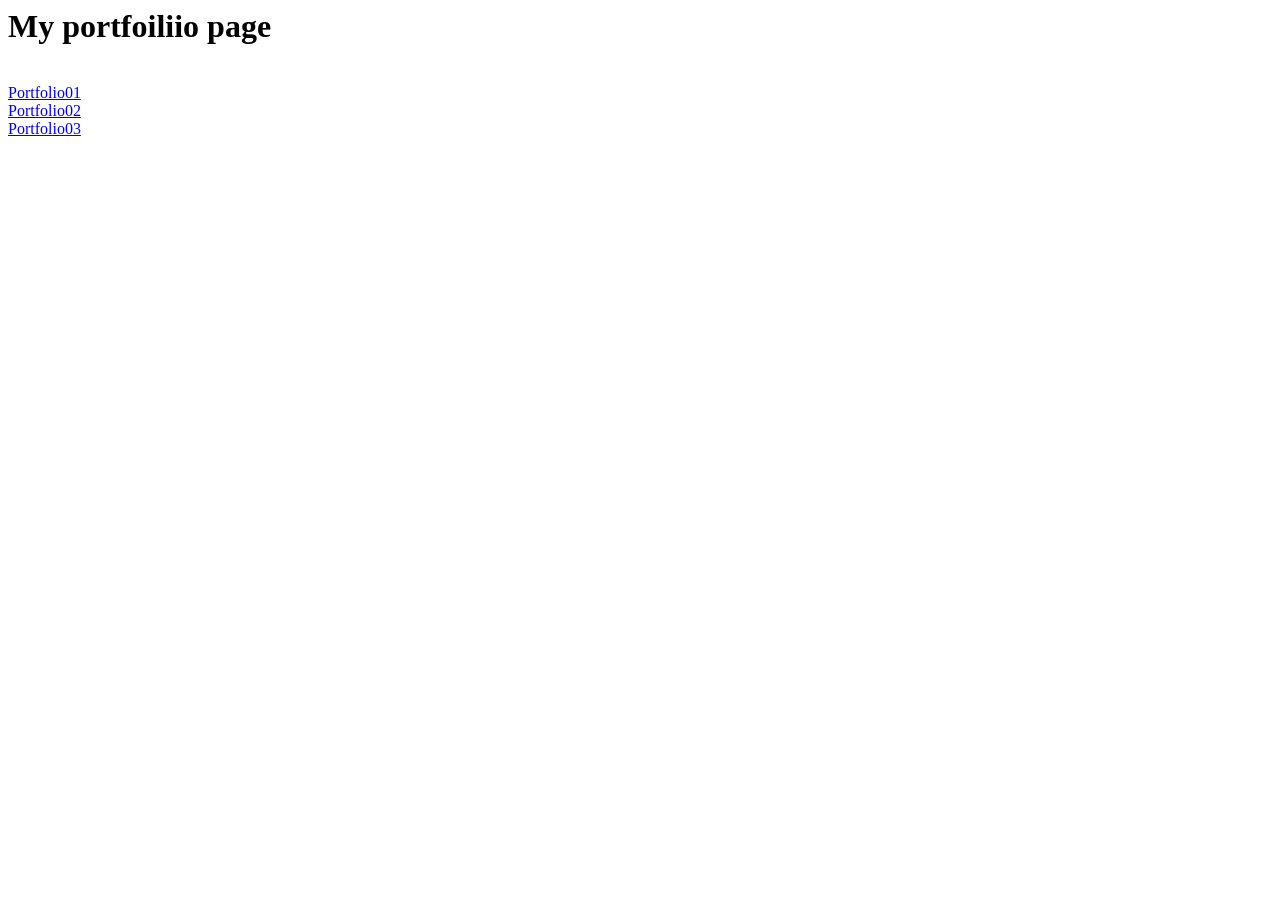
==== index.html @ eba14eda "Correct heading and href in index.html Fix typo in heading and correct href attribute in link." ====
<html>
<head>
<link rel="stylesheet" type="text/css" hfref="mystyle.css">
</head>
<body>
   <h1> My portfoiliio page</h1>
   <br>
  <a href = "portfolio01.html"> Portfolio01</a>
   <br>
   <a href = "portfolio02.html"> Portfolio02</a>
   <br>
   <a href = "portfolio03.html"> Portfolio03</a>
</body>
</html>
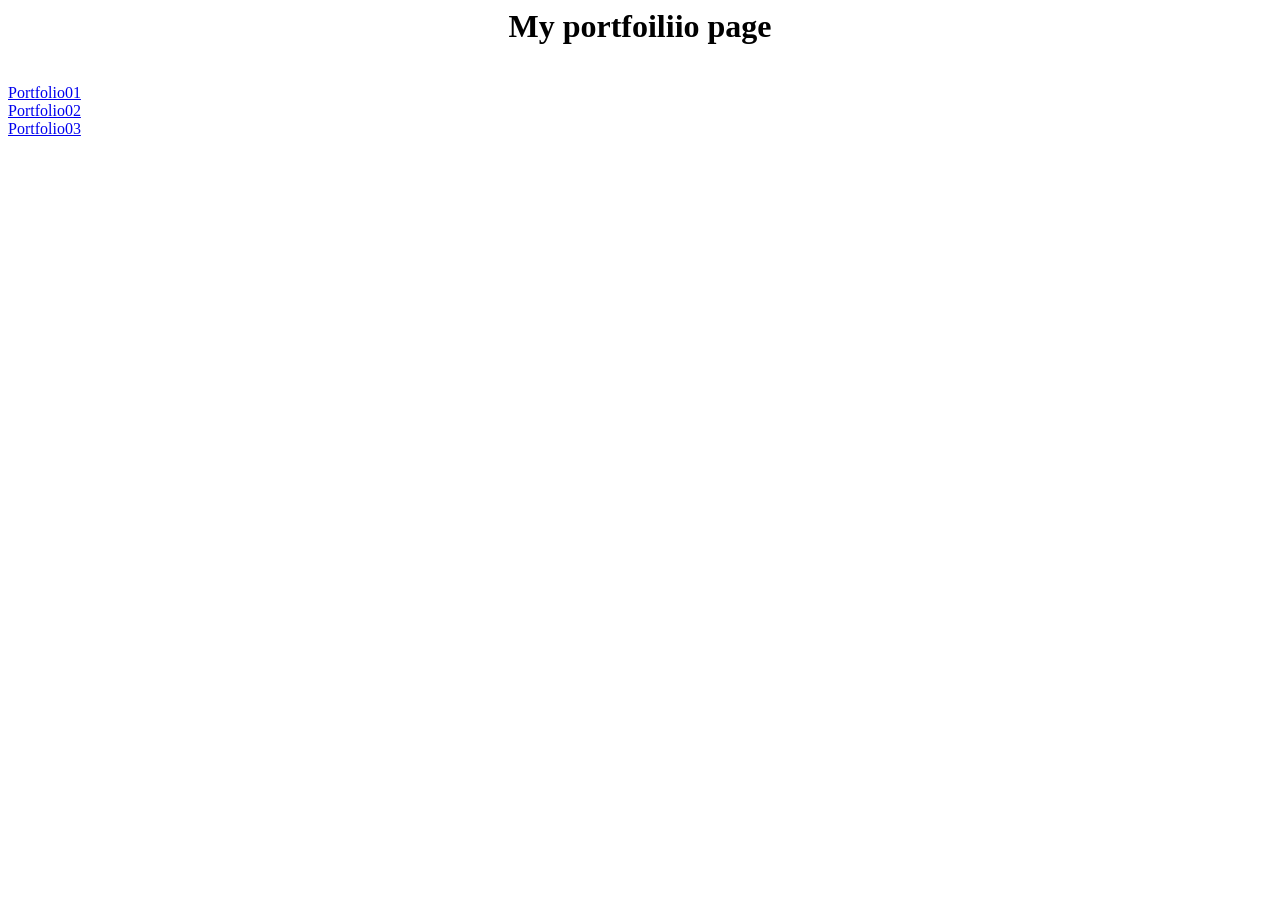
==== commit 8e10f05a: "Update index.html" ====
--- a/index.html
+++ b/index.html
@@ -1,6 +1,7 @@
 <html>
 <head>
-<link rel="stylesheet" type="text/css" hfref="mystyle.css">
+
+<link rel="stylesheet" type="text/css" href="mystyle.css">
 </head>
 <body>
    <h1> My portfoiliio page</h1>
--- a/mystyle.css
+++ b/mystyle.css
@@ -0,0 +1,33 @@
+body {
+   background-color: "#FFC2DB";
+}
+  
+h1 {
+  color: dark pink;
+  text-align: center;
+}
+
+p {
+  font-family: verdana;
+  font-size: 20px;
+}
+
+/* unvisited link */
+a:link {
+  color: dark pink;
+}
+
+/* visited link */
+a:visited {
+  color: dark pink;
+}
+
+/* mouse over link */
+a:hover {
+  color: pink;
+}
+
+/* selected link */
+a:active {
+  color: dark blue;
+}
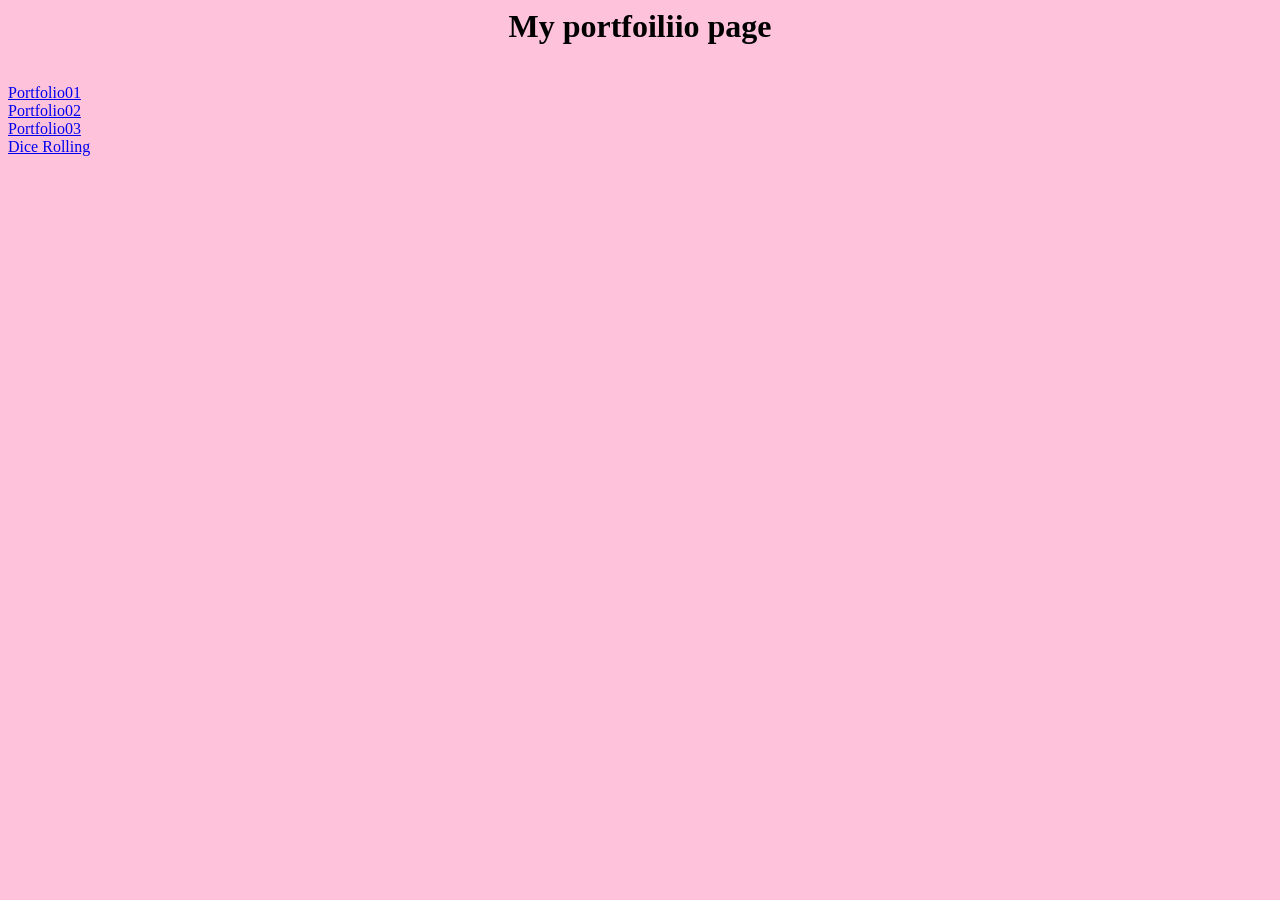
==== commit 4d49b0e7: "Add link to Dice Rolling page in index.html" ====
--- a/index.html
+++ b/index.html
@@ -11,5 +11,7 @@
    <a href = "portfolio02.html"> Portfolio02</a>
    <br>
    <a href = "portfolio03.html"> Portfolio03</a>
+   <br>
+   <a href = "Dice.html"> Dice Rolling</a>
 </body>
 </html>
--- a/mystyle.css
+++ b/mystyle.css
@@ -1,5 +1,5 @@
 body {
-   background-color: "#FFC2DB";
+   background-color: #FFC2DB;
 }
   
 h1 {
@@ -24,10 +24,10 @@
 
 /* mouse over link */
 a:hover {
-  color: pink;
+  color: #CC238A;
 }
 
 /* selected link */
 a:active {
-  color: dark blue;
+  color: dark pink;
 }
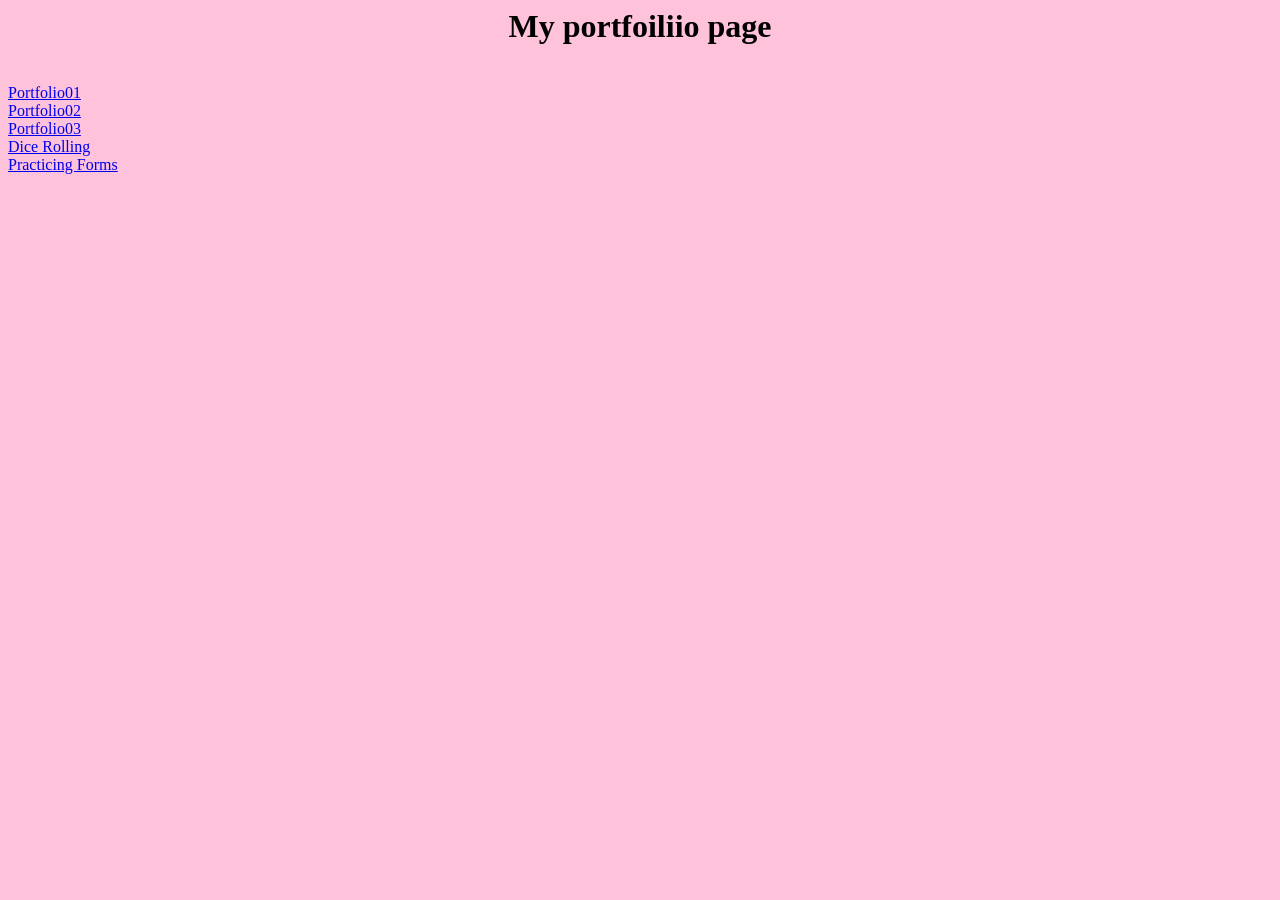
==== commit 95e744ca: "Update links in index.html and add Verification Form Added a link to the Verification Form and adjus" ====
--- a/index.html
+++ b/index.html
@@ -6,12 +6,14 @@
 <body>
    <h1> My portfoiliio page</h1>
    <br>
-  <a href = "portfolio01.html"> Portfolio01</a>
+  <a href = "portfolio01.html"> Portfolio01 </a>
    <br>
-   <a href = "portfolio02.html"> Portfolio02</a>
+   <a href = "portfolio02.html"> Portfolio02 </a>
    <br>
-   <a href = "portfolio03.html"> Portfolio03</a>
+   <a href = "portfolio03.html"> Portfolio03 </a>
    <br>
-   <a href = "Dice.html"> Dice Rolling</a>
+   <a href = "Dice.html"> Dice Rolling </a>
+   <br>
+   <a href = "VerificationForm.html"> Practicing Forms </a>
 </body>
 </html>
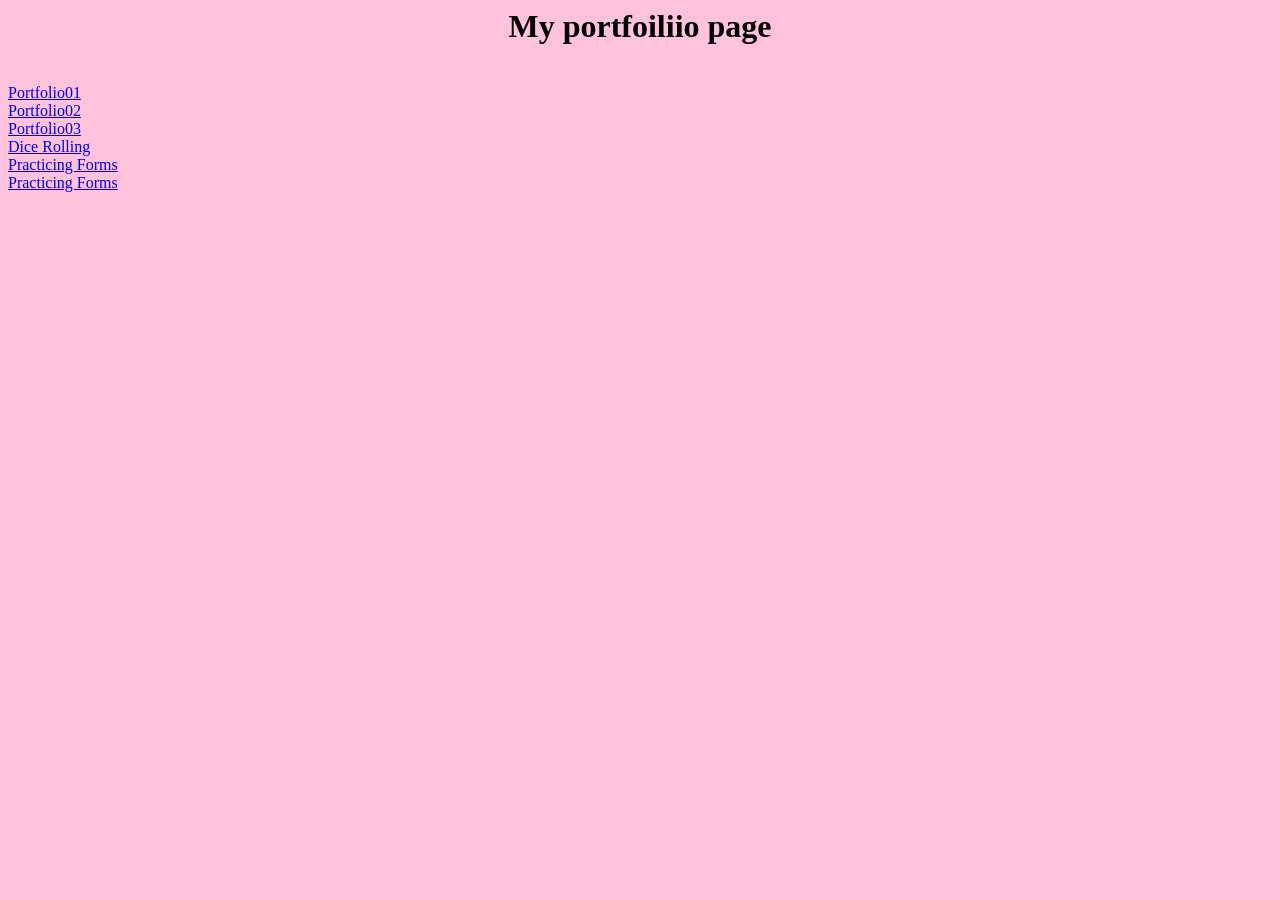
==== commit f6f94a02: "Add link to PasswordChecker.html in index.html" ====
--- a/index.html
+++ b/index.html
@@ -15,5 +15,7 @@
    <a href = "Dice.html"> Dice Rolling </a>
    <br>
    <a href = "VerificationForm.html"> Practicing Forms </a>
+   <br>
+   <a href = "PasswordChecker.html"> Practicing Forms </a>
 </body>
 </html>
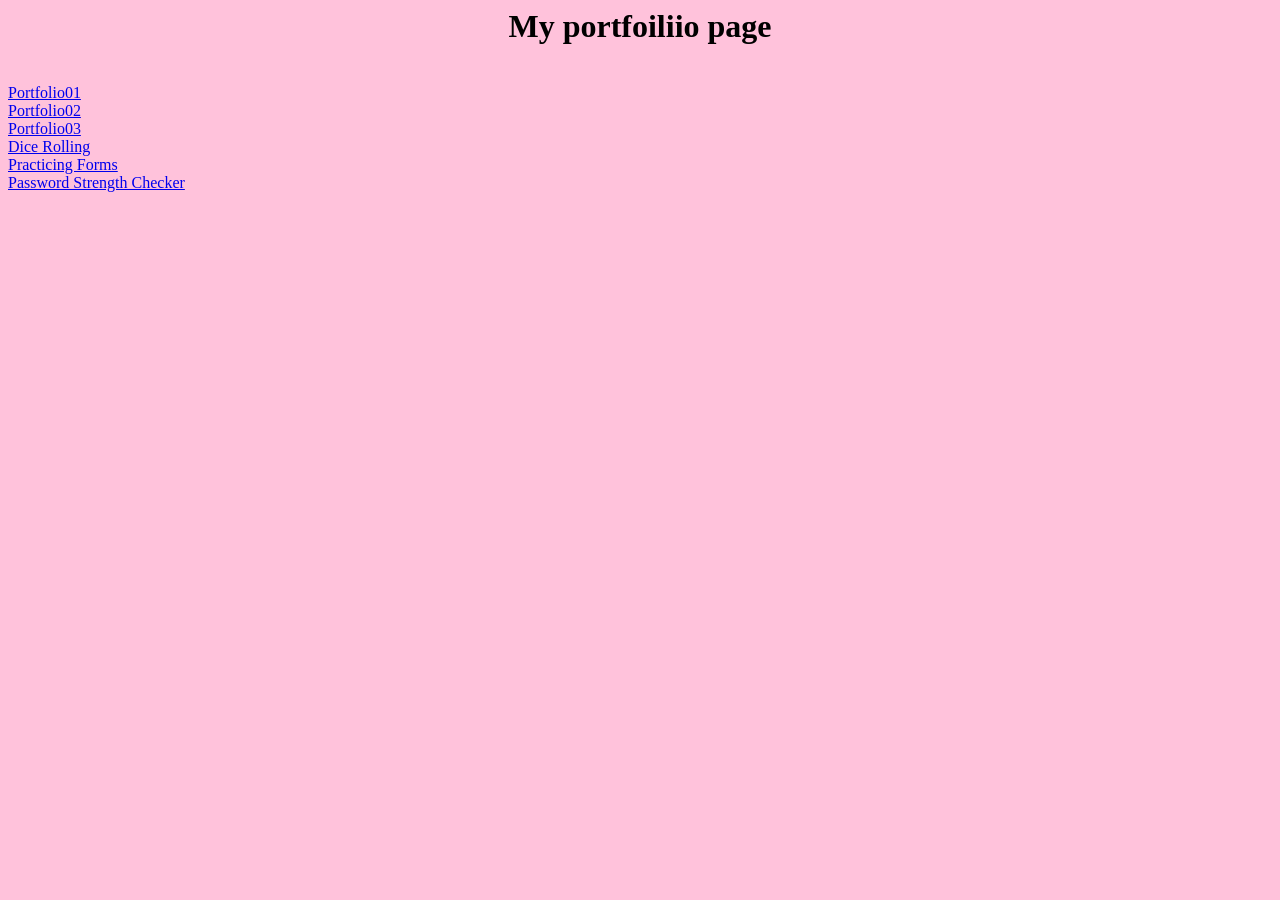
==== commit c9f5d231: "Update link text for PasswordChecker.html" ====
--- a/index.html
+++ b/index.html
@@ -16,6 +16,6 @@
    <br>
    <a href = "VerificationForm.html"> Practicing Forms </a>
    <br>
-   <a href = "PasswordChecker.html"> Practicing Forms </a>
+   <a href = "PasswordChecker.html"> Password Strength Checker </a>
 </body>
 </html>
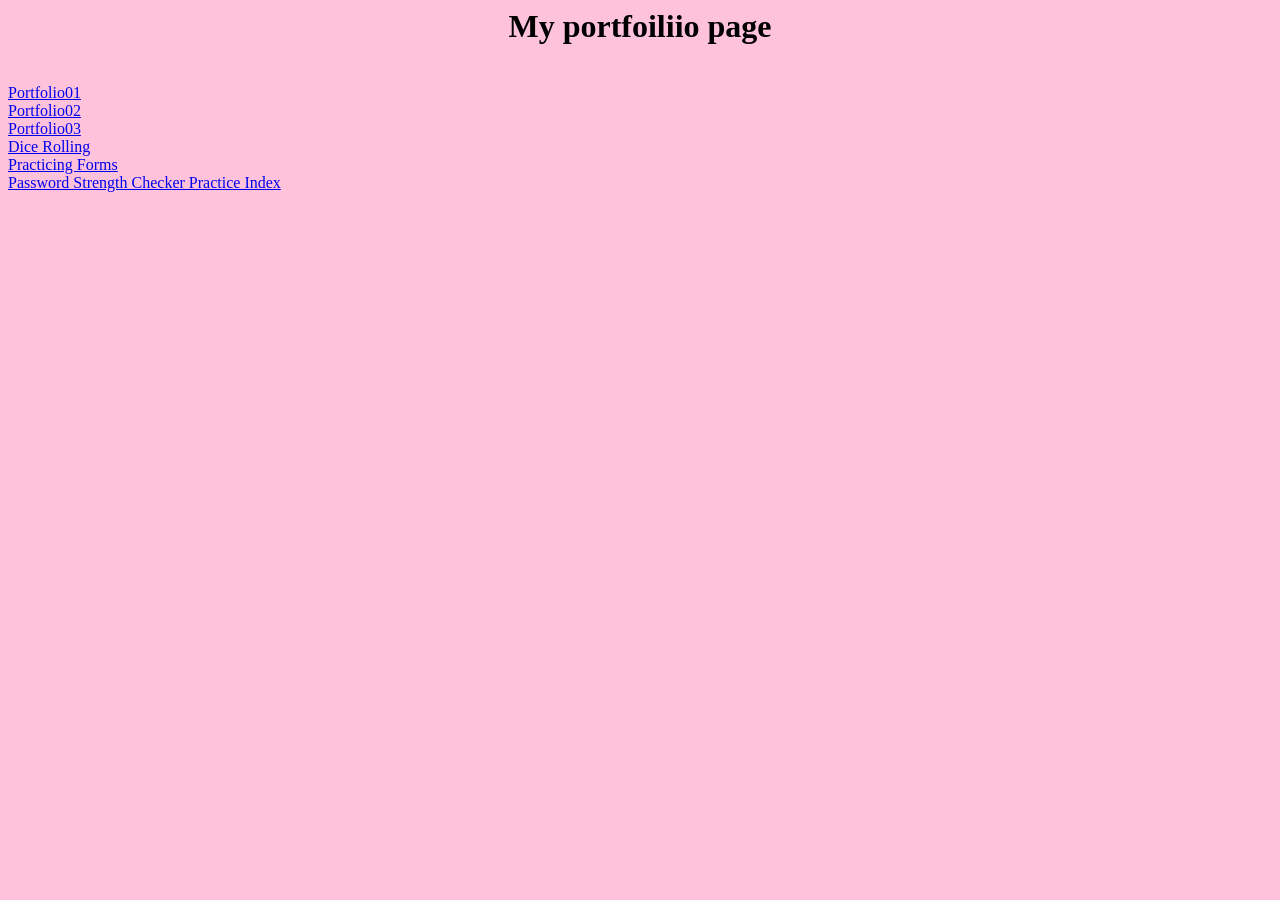
==== commit b4e86013: "Add link to Practice Index in index.html" ====
--- a/index.html
+++ b/index.html
@@ -17,5 +17,7 @@
    <a href = "VerificationForm.html"> Practicing Forms </a>
    <br>
    <a href = "PasswordChecker.html"> Password Strength Checker </a>
+   <a href = "index.php"> Practice Index </a>
+   <br>
 </body>
 </html>
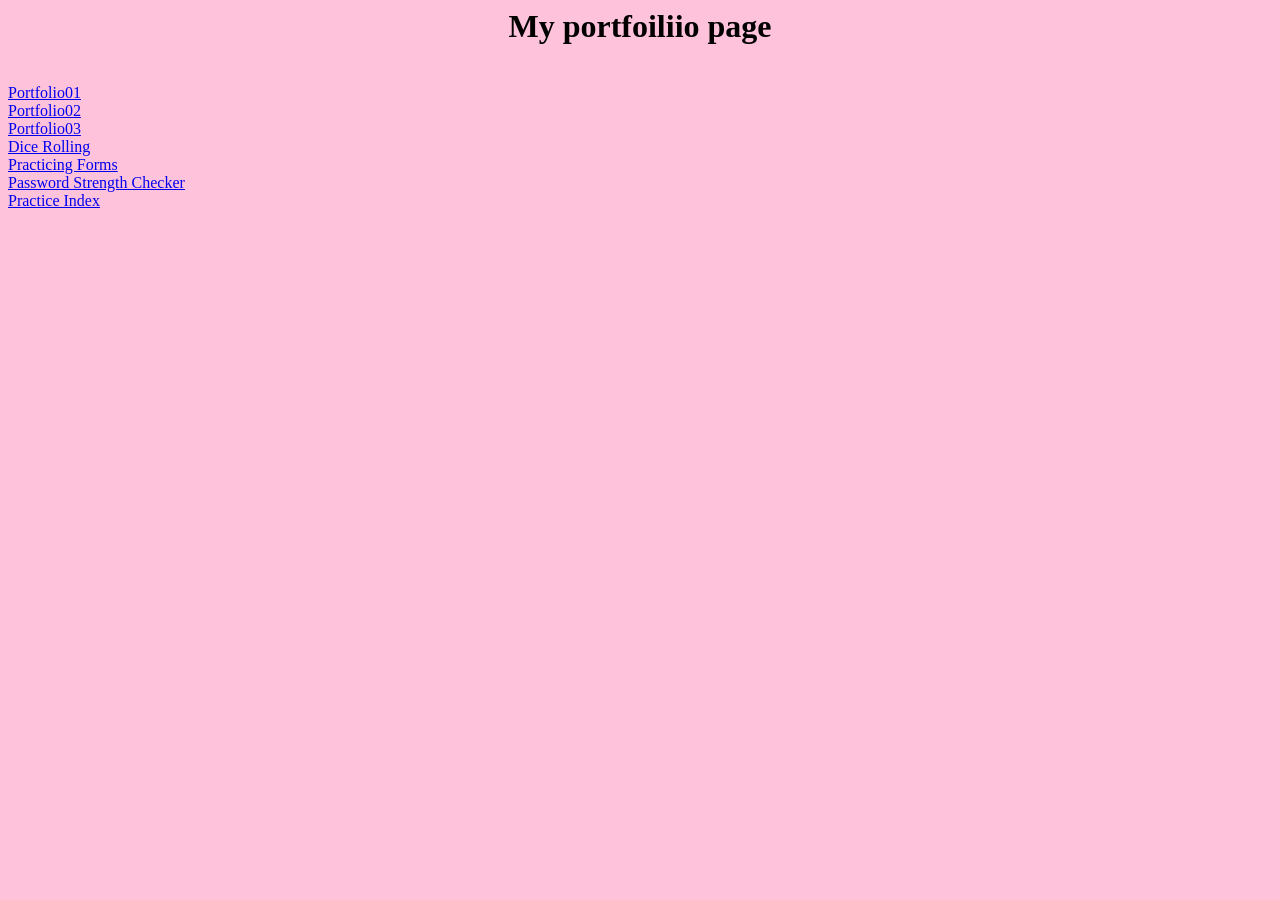
==== commit 31b56452: "Add link to Practice Index in index.html" ====
--- a/index.html
+++ b/index.html
@@ -17,6 +17,7 @@
    <a href = "VerificationForm.html"> Practicing Forms </a>
    <br>
    <a href = "PasswordChecker.html"> Password Strength Checker </a>
+   <br>
    <a href = "index.php"> Practice Index </a>
    <br>
 </body>
